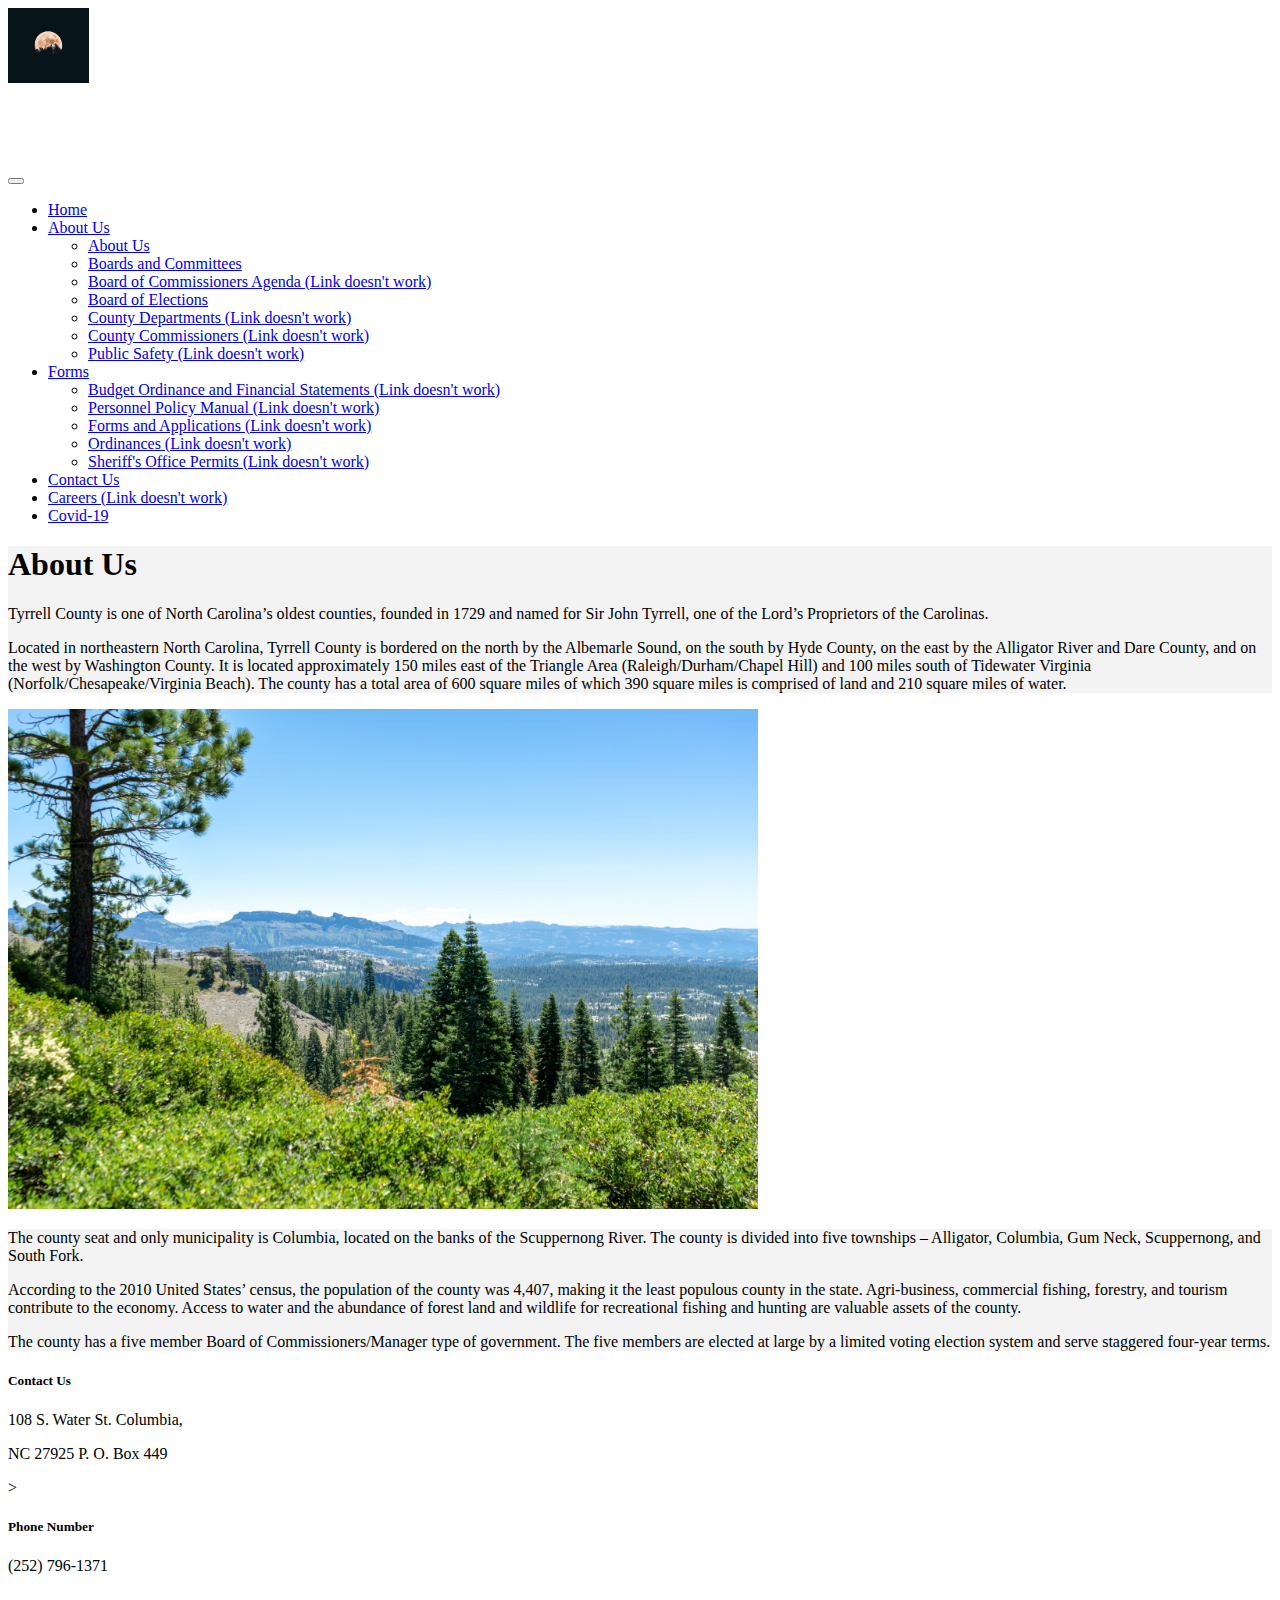
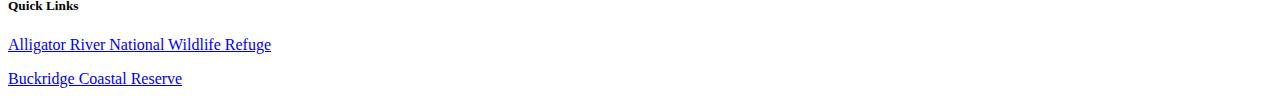
==== about.html @ cf44e078 "Add files via upload" ====
<!DOCTYPE html>
<html lang="en">
    <head>
        <meta charset="utf-8" />
        <meta name="viewport" content="width=device-width, initial-scale=1, shrink-to-fit=no" />
        <meta name="description" content="" />
        <meta name="author" content="" />
        <link href="https://cdn.jsdelivr.net/npm/bootstrap@5.2.3/dist/css/bootstrap.min.css" rel="stylesheet" integrity="sha384-rbsA2VBKQhggwzxH7pPCaAqO46MgnOM80zW1RWuH61DGLwZJEdK2Kadq2F9CUG65" crossorigin="anonymous">
        <link rel="stylesheet" href="styles.css">
        <title>About Us</title>

    </head>
    <body>
        <header>
            <!-- Responsive navbar-->
            <nav class="navbar navbar-expand-lg navbar-dark bg-dark">
                <div class="container">
                    <img class="rounded" style="height: 75px;" src="images/aron-visuals-4zxSWESyZio-unsplash.jpg" alt="logo">
                    <h1 class="ms-4" style="color: white;">Tyrrell County, North Carolina</h1>
                    <button class="navbar-toggler" type="button" data-bs-toggle="collapse" data-bs-target="#navbarSupportedContent" aria-controls="navbarSupportedContent" aria-expanded="false" aria-label="Toggle navigation"><span class="navbar-toggler-icon"></span></button>
                    <div class="collapse navbar-collapse" id="navbarSupportedContent">
                        <ul class="navbar-nav ms-auto mb-2 mb-lg-0">
                            <li class="nav-item"><a class="nav-link" href="index.html">Home</a></li>
                            <li class="nav-item dropdown"><a class="nav-link dropdown-toggle" data-bs-toggle="dropdown" href="#">About Us</a>
                                <ul class="dropdown-menu">
                                    <li><a href="about.html" class="dropdown-item active" aria-current="page">About Us</a></li>
                                    <li><a href="committee.html" class="dropdown-item">Boards and Committees</a></li>
                                    <li><a href="#" class="dropdown-item disabled">Board of Commissioners Agenda (Link doesn't work)</a></li>
                                    <li><a href="elections.html" class="dropdown-item">Board of Elections</a></li>
                                    <li><a href="#" class="dropdown-item disabled">County Departments (Link doesn't work)</a></li>
                                    <li><a href="#" class="dropdown-item disabled">County Commissioners (Link doesn't work)</a></li>
                                    <li><a href="#" class="dropdown-item disabled">Public Safety (Link doesn't work)</a></li>
                                </ul>
                            </li>
                            <li class="nav-item dropdown"><a class="nav-link dropdown-toggle" data-bs-toggle="dropdown" href="#">Forms</a>
                                <ul class="dropdown-menu">
                                    <li><a href="#" class="dropdown-item disabled">Budget Ordinance and Financial Statements (Link doesn't work)</a></li>
                                    <li><a href="#" class="dropdown-item disabled">Personnel Policy Manual (Link doesn't work)</a></li>
                                    <li><a href="#" class="dropdown-item disabled">Forms and Applications (Link doesn't work)</a></li>
                                    <li><a href="#" class="dropdown-item disabled">Ordinances (Link doesn't work)</a></li>
                                    <li><a href="#" class="dropdown-item disabled">Sheriff's Office Permits (Link doesn't work)</a></li>
                                </ul>
                            </li>
                            <li class="nav-item"><a class="nav-link" href="contact.html">Contact Us</a></li>
                            <li class="nav-item"><a class="nav-link disabled" href="#">Careers (Link doesn't work)</a></li>
                            <li class="nav-item"><a class="nav-link" href="covid.html">Covid-19</a></li>
                    </div>
                </div>
            </nav>
        </header>

        <main>

            <div class="container"></div>
                <div class="row">
                    <div class="col-2"></div>
                    <div class="col-8 text-center my-5" style="background-color: #f3f3f3;">
                        <h1>About Us</h1>
                        <p class="my-5">
                            Tyrrell County is one of North Carolina’s oldest counties, founded in 1729 and named for Sir John Tyrrell, one of the Lord’s Proprietors of the Carolinas.
                            </p>
                        <p>
                            Located in northeastern North Carolina, Tyrrell County is bordered on the north by the Albemarle Sound, on the south by Hyde County, on the east by the Alligator River and Dare County, and on the west by Washington County. It is located approximately 150 miles east of the Triangle Area (Raleigh/Durham/Chapel Hill) and 100 miles south of Tidewater Virginia (Norfolk/Chesapeake/Virginia Beach). The county has a total area of 600 square miles of which 390 square miles is comprised of land and 210 square miles of water.</p>
                    </div>
                    <div class="col-2"></div>
                </div>
            <div class="row">
                <div class="col-12"><img class="mx-auto d-block" style="height: 500px;" src="images/spencer-demera-ZS_PsHI3T3k-unsplash.jpg" alt="forests in Tyrrell County"></div>
            </div>

            <div class="row">
                <div class="col-2"></div>
                <div class="col-8 text-center my-5" style="background-color: #f3f3f3;">
                    <p class="my-5">
                        The county seat and only municipality is Columbia, located on the banks of the Scuppernong River. The county is divided into five townships – Alligator, Columbia, Gum Neck, Scuppernong, and South Fork.
                        </p>
                    <p>
                        According to the 2010 United States’ census, the population of the county was 4,407, making it the least populous county in the state. Agri-business, commercial fishing, forestry, and tourism contribute to the economy. Access to water and the abundance of forest land and wildlife for recreational fishing and hunting are valuable assets of the county.</p>
                        <p>The county has a five member Board of Commissioners/Manager type of government. The five members are elected at large by a limited voting election system and serve staggered four-year terms.</p>
                </div>
                <div class="col-2"></div>
            </div>

        </main>

        <footer class="bg-dark">
            <div class="container pt-2">
                <div class="row text-center">
                    <div class="col-md-4 mt-3">
                        <h5 class="text-white text-decoration-underline">Contact Us</h5>
                        <p class="text-white">108 S. Water St. Columbia, </p>
                        <p class="text-white">NC 27925 P. O. Box 449</p>>
                    </div>
                    <div class="col-md-4 mt-3">
                        <h5 class="text-white text-decoration-underline">Phone Number</h5>
                        <p class="text-white">(252) 796-1371</p>
                    </div>
                    <div class="col-md-4 mt-3">
                        <h5 class="text-white text-decoration-underline">Quick Links</h5>
                        <p class="text-white"><a href="#">Alligator River National Wildlife Refuge</a></p>
                        <p class="text-white"><a href="#">Buckridge Coastal Reserve</a></p>
                    </div>
                </div>
            </div>
        </footer>
        
        <!-- Bootstrap core JS-->
        <script src="https://cdn.jsdelivr.net/npm/bootstrap@5.1.3/dist/js/bootstrap.bundle.min.js"></script>
        <!-- Core theme JS-->
        <script src="js/scripts.js"></script>
    </body>
</html>
---- styles.css ----
.c-item {
    height: 480px;
}

.c-img {
    height: 100%;
    object-fit: cover;
    filter: brightness(0.5);
}
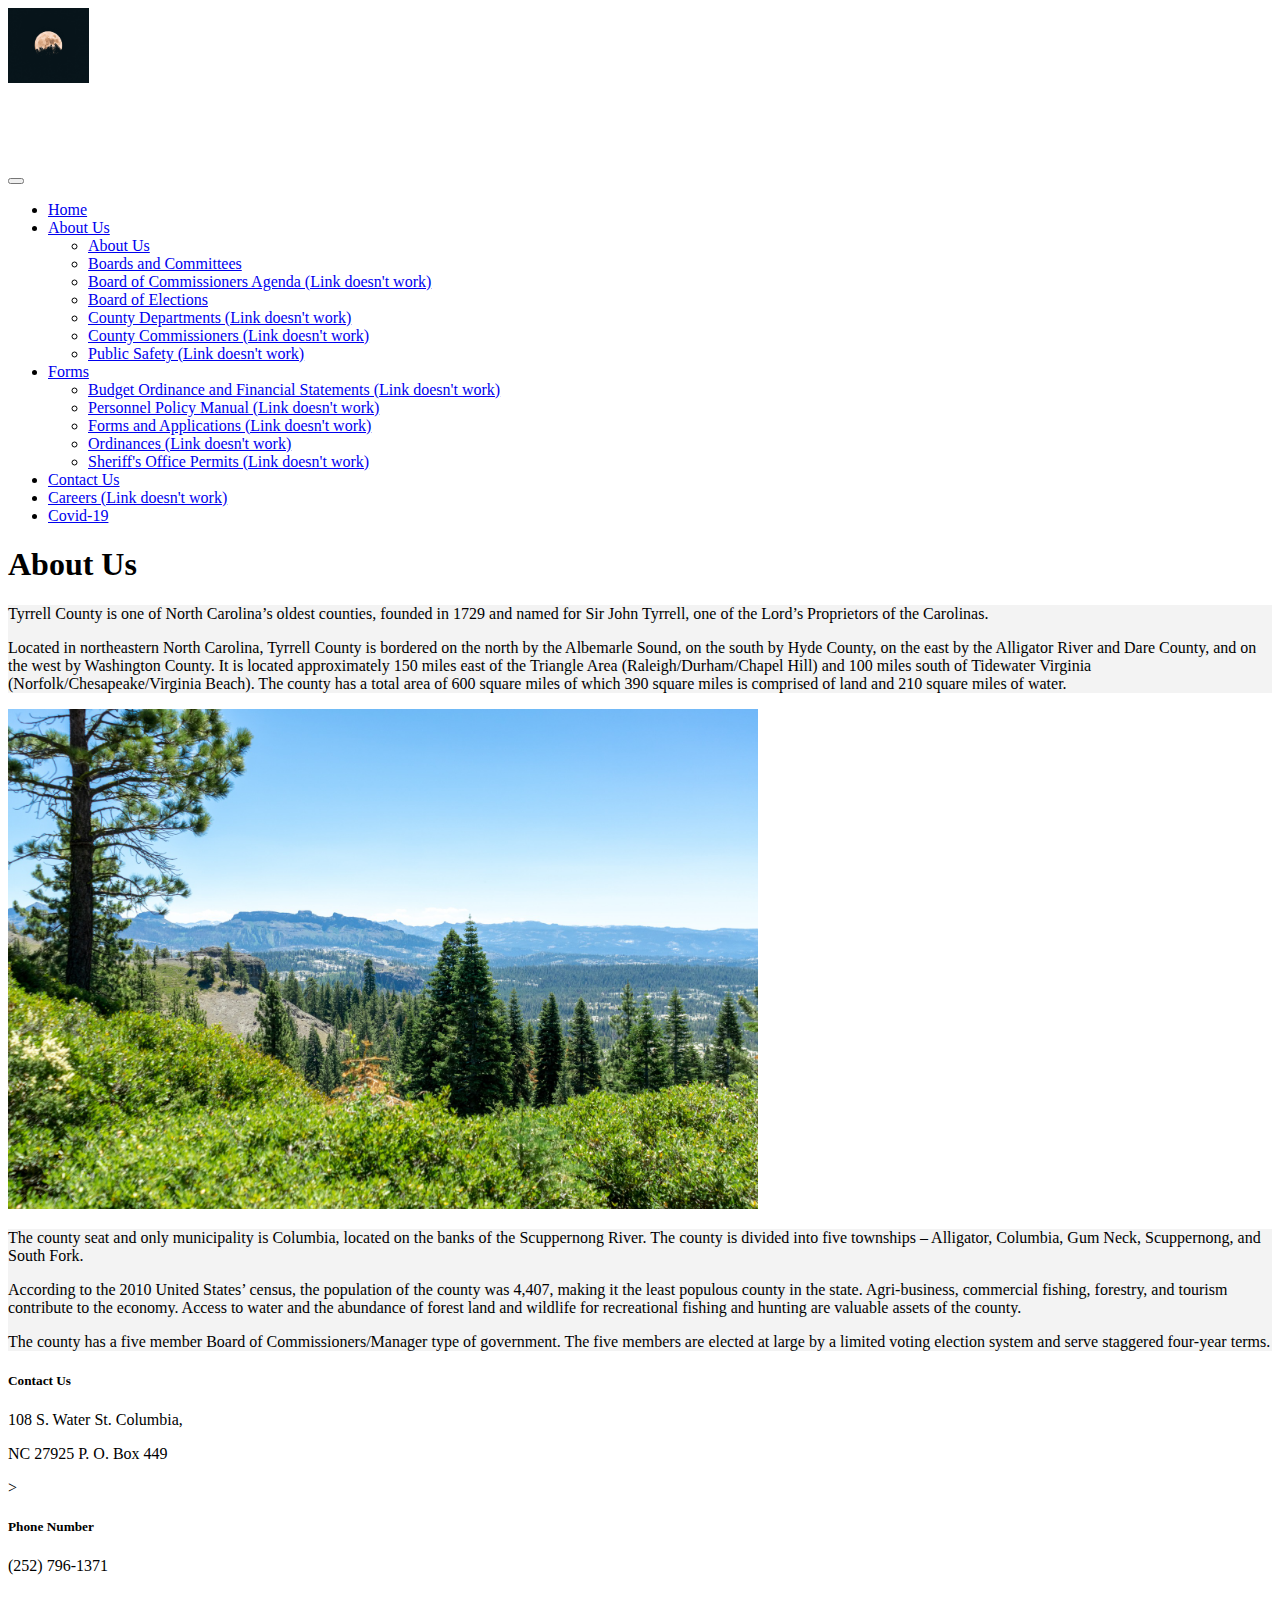
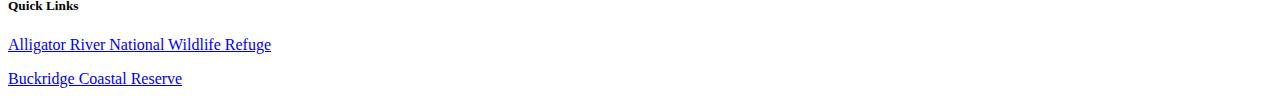
==== commit eadb3d52: "Add files via upload" ====
--- a/about.html
+++ b/about.html
@@ -44,18 +44,18 @@
                             <li class="nav-item"><a class="nav-link" href="contact.html">Contact Us</a></li>
                             <li class="nav-item"><a class="nav-link disabled" href="#">Careers (Link doesn't work)</a></li>
                             <li class="nav-item"><a class="nav-link" href="covid.html">Covid-19</a></li>
+                        </ul>
                     </div>
                 </div>
             </nav>
         </header>
 
         <main>
-
             <div class="container"></div>
+            <h1 class="text-decoration-underline text-center mt-3">About Us</h1>
                 <div class="row">
                     <div class="col-2"></div>
                     <div class="col-8 text-center my-5" style="background-color: #f3f3f3;">
-                        <h1>About Us</h1>
                         <p class="my-5">
                             Tyrrell County is one of North Carolina’s oldest counties, founded in 1729 and named for Sir John Tyrrell, one of the Lord’s Proprietors of the Carolinas.
                             </p>
